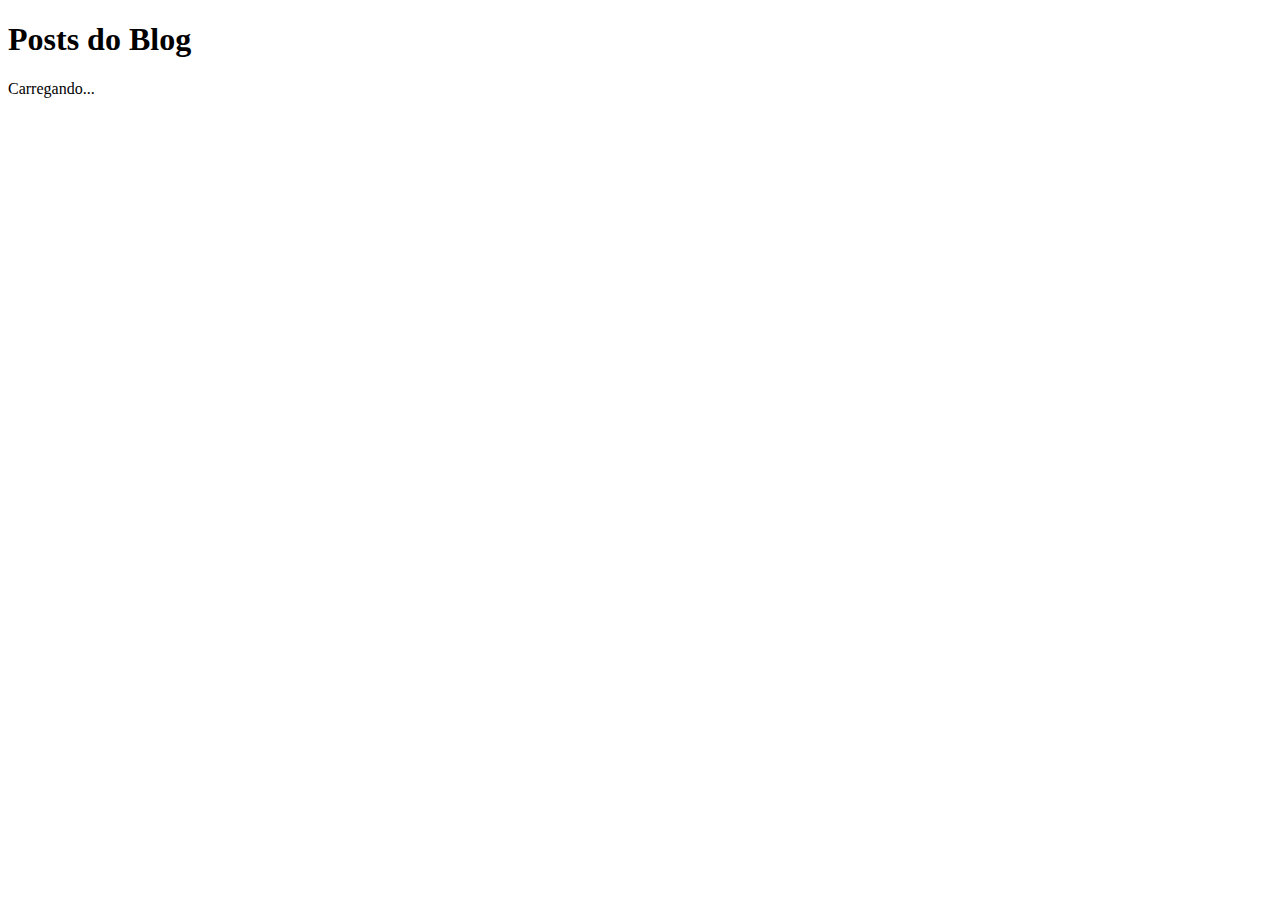
==== index.html @ 4789dfd4 "atIndex" ====
<!DOCTYPE html>
<html lang="en">
<head>
  <meta charset="UTF-8">
  <meta name="viewport" content="width=device-width, initial-scale=1.0">
  <title>Document</title>
  <link rel="stylesheet" href="css/style.css">
  <script src="js/scripts.js" defer></script>
</head>
<body>
  <h1>Posts do Blog</h1>
  <p id="loading">Carregando...</p>
  <div class="posts-container"></div>
</body>
</html>
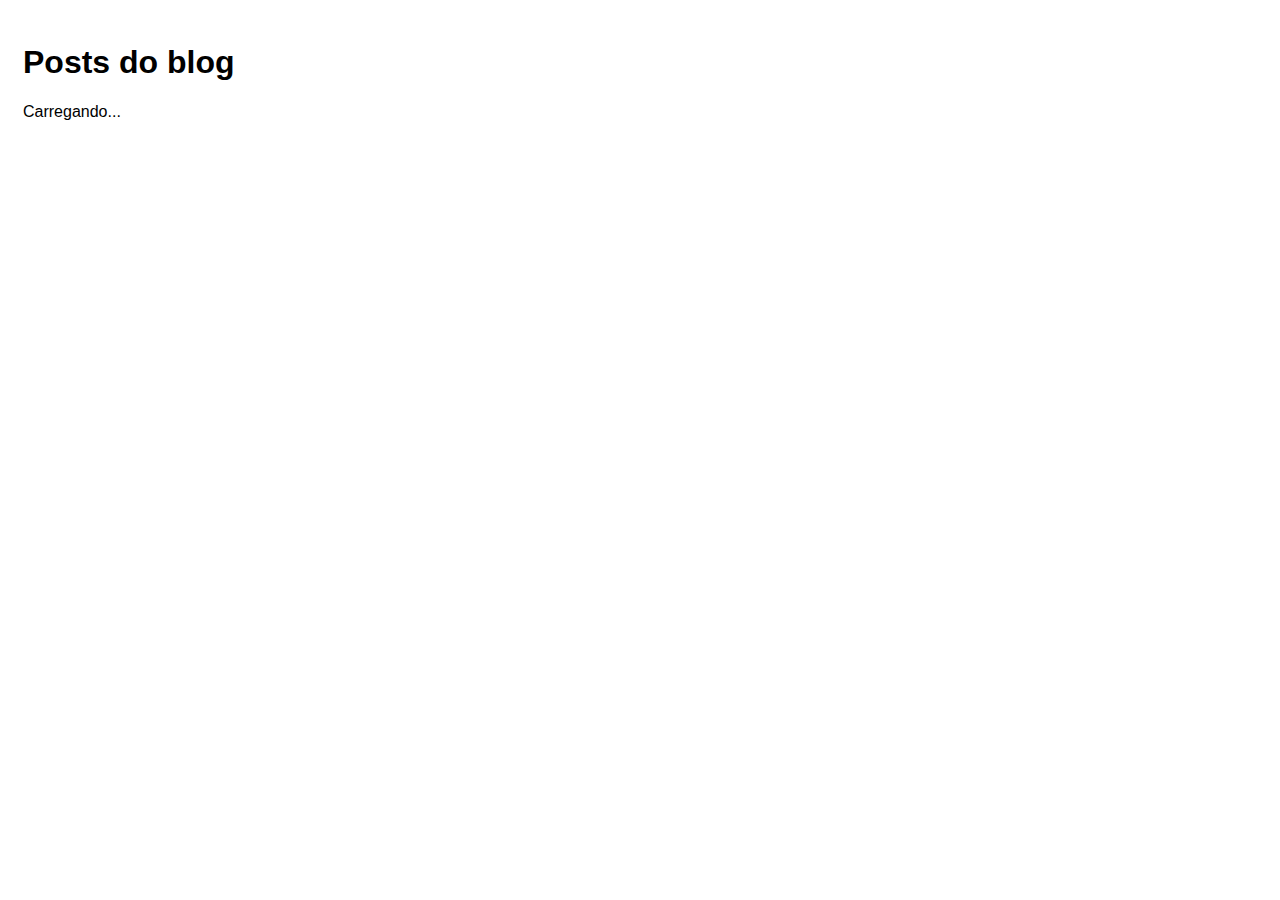
==== commit fe4c6656: "at1" ====
--- a/index.html
+++ b/index.html
@@ -1,15 +1,16 @@
 <!DOCTYPE html>
 <html lang="en">
-<head>
-  <meta charset="UTF-8">
-  <meta name="viewport" content="width=device-width, initial-scale=1.0">
-  <title>Document</title>
-  <link rel="stylesheet" href="css/style.css">
-  <script src="js/scripts.js" defer></script>
-</head>
-<body>
-  <h1>Posts do Blog</h1>
-  <p id="loading">Carregando...</p>
-  <div class="posts-container"></div>
-</body>
+  <head>
+    <meta charset="UTF-8" />
+    <meta http-equiv="X-UA-Compatible" content="IE=edge" />
+    <meta name="viewport" content="width=device-width, initial-scale=1.0" />
+    <title>Blog</title>
+    <link rel="stylesheet" href="css/style.css" />
+    <script src="js/scripts.js" defer></script>
+  </head>
+  <body>
+    <h1>Posts do blog</h1>
+    <p id="loading">Carregando...</p>
+    <div id="posts-container"></div>
+  </body>
 </html>--- a/css/style.css
+++ b/css/style.css
@@ -0,0 +1,29 @@
+* {
+  font-family: Helvetica;
+}
+
+body {
+  padding: 15px;
+}
+
+.hide {
+  display: none;
+}
+
+a,
+input[type="submit"] {
+  background-color: #007BFF;
+  color: #FFF;
+  padding: 10px 20px;
+  border-radius: 5px;
+  text-decoration: none;
+  opacity: 0.7;
+  font-size: 1em;
+  border: none;
+  cursor: pointer;
+}
+
+a:hover,
+input[type="submit"] {
+  opacity: 1;
+}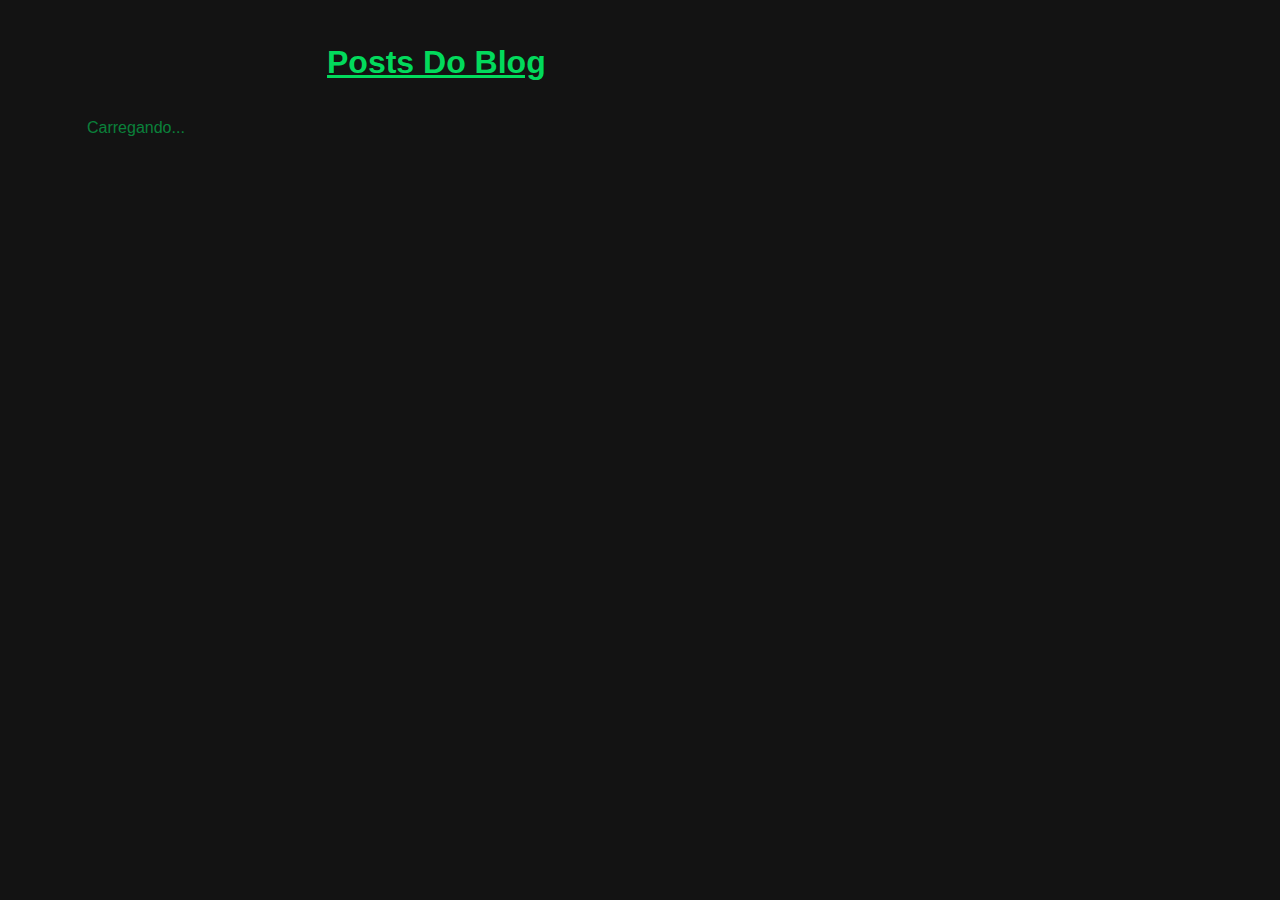
==== commit a52ee7d5: "atCSS" ====
--- a/index.html
+++ b/index.html
@@ -9,8 +9,10 @@
     <script src="js/scripts.js" defer></script>
   </head>
   <body>
-    <h1>Posts do blog</h1>
-    <p id="loading">Carregando...</p>
-    <div id="posts-container"></div>
+    <div id="blog">
+      <h1>Posts do blog</h1>
+      <p id="loading">Carregando...</p>
+      <div id="posts-container"></div>
+    </div>
   </body>
 </html>--- a/css/style.css
+++ b/css/style.css
@@ -3,6 +3,7 @@
 }
 
 body {
+  background-color: rgb(19, 19, 19);
   padding: 15px;
 }
 
@@ -12,7 +13,7 @@
 
 a,
 input[type="submit"] {
-  background-color: #007BFF;
+  background-color: #ff0000;
   color: #FFF;
   padding: 10px 20px;
   border-radius: 5px;
@@ -26,4 +27,50 @@
 a:hover,
 input[type="submit"] {
   opacity: 1;
+}
+
+form {
+  width: 300px;
+}
+
+form div {
+  display: flex;
+  flex-direction: column;
+  margin-bottom: .5em;
+}
+
+form label {
+  font-weight: bold;
+  margin-bottom: 0.3em;
+}
+
+form input,
+form textarea {
+  padding: 5px;
+}
+
+#blog {
+  display: grid;
+  margin-left: 4rem;
+}
+
+h2 {
+  color: #ff0000b9;
+  text-decoration: underline
+}
+
+h1 {
+  display: flex;
+  padding-left: 15rem;
+  text-transform: capitalize;
+  text-decoration: underline;
+  color: #00ff6ad8;
+}
+
+p {
+  color: #00ff6a79;
+}
+
+div {
+  padding-bottom: 2.5rem;
 }